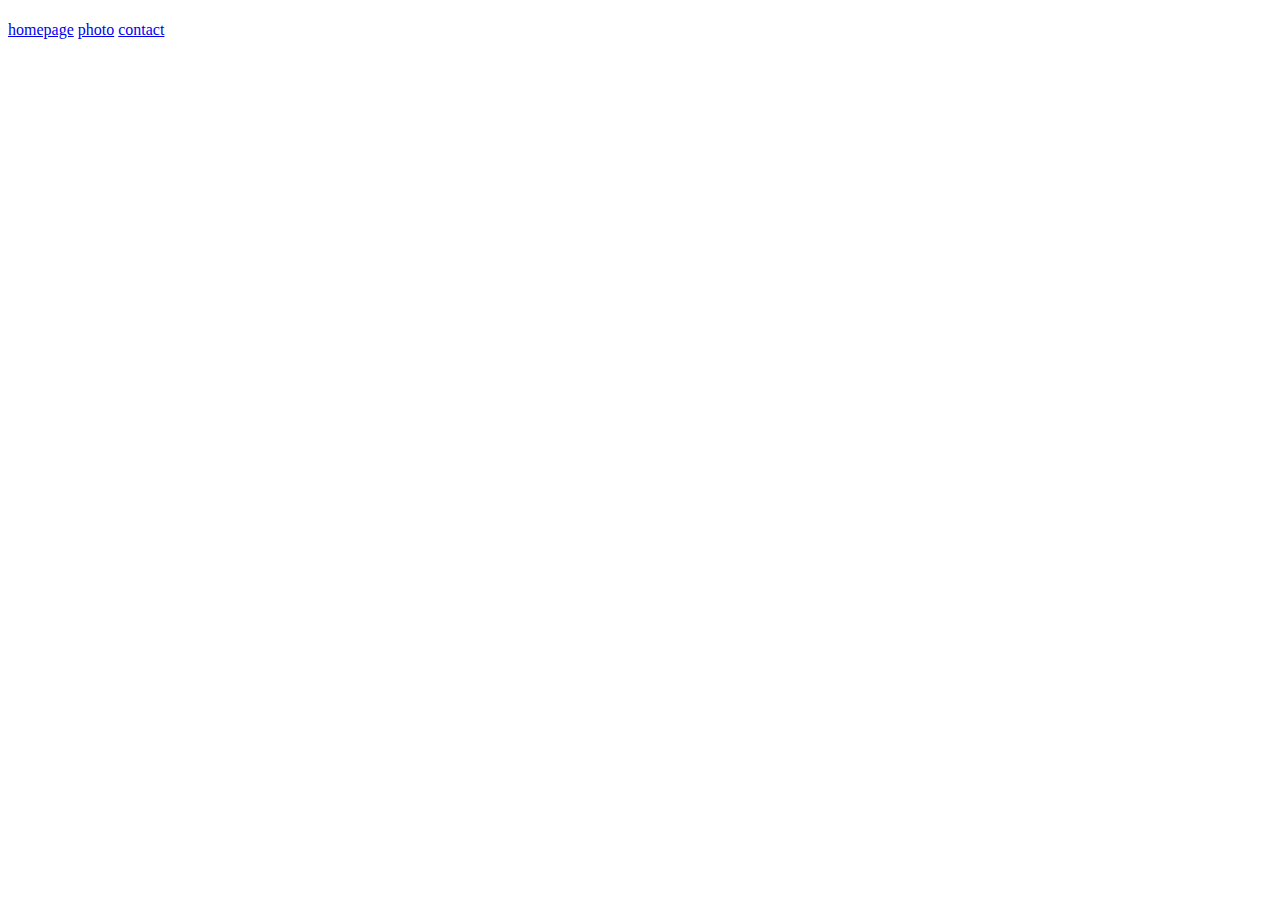
==== contact.html @ 5114a4e4 "basic structure laid out" ====
<!DOCTYPE html>
<html lang="en">
<head>
    <meta charset="UTF-8">
    <meta name="viewport" content="width=device-width, initial-scale=1.0">
    <title>Document</title>
</head>
<body>
    <h1></h1>
    <p></p>
    <footer>
        <div>
            <a href="index.html">homepage</a>
            <a href="photo.html">photo</a>
            <a href="contact.html">contact</a>
        </div>
    </footer>
</body>
</html>
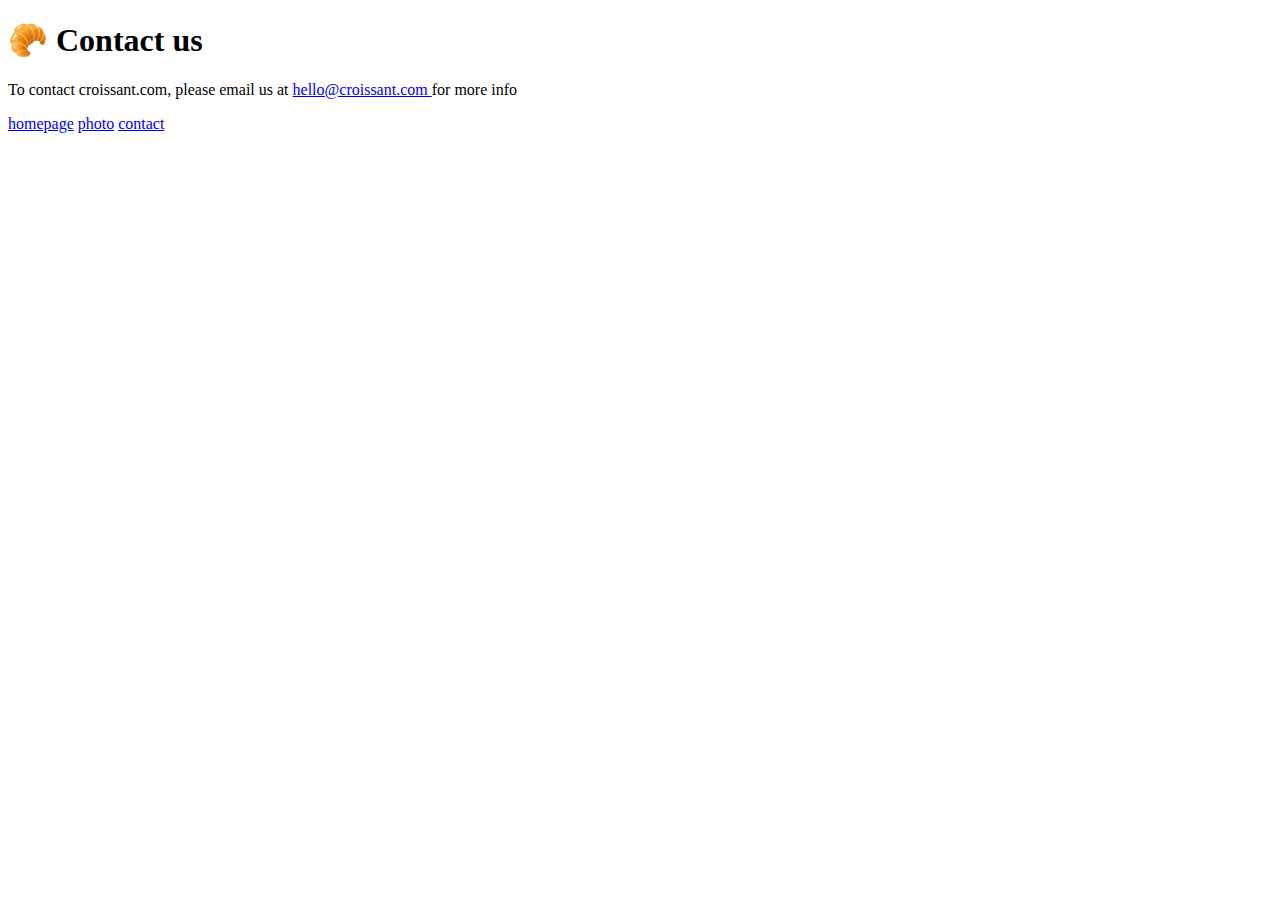
==== commit 0884a20d: "html and links" ====
--- a/contact.html
+++ b/contact.html
@@ -3,11 +3,13 @@
 <head>
     <meta charset="UTF-8">
     <meta name="viewport" content="width=device-width, initial-scale=1.0">
+    <link rel="stylesheet" href="style.css">
     <title>Document</title>
 </head>
 <body>
-    <h1></h1>
-    <p></p>
+    <h1>🥐 Contact us </h1>
+    <p>To contact croissant.com, please email us at 
+        <a href="mailto:hello@croissant.com">hello@croissant.com </a>for more info</p>
     <footer>
         <div>
             <a href="index.html">homepage</a>
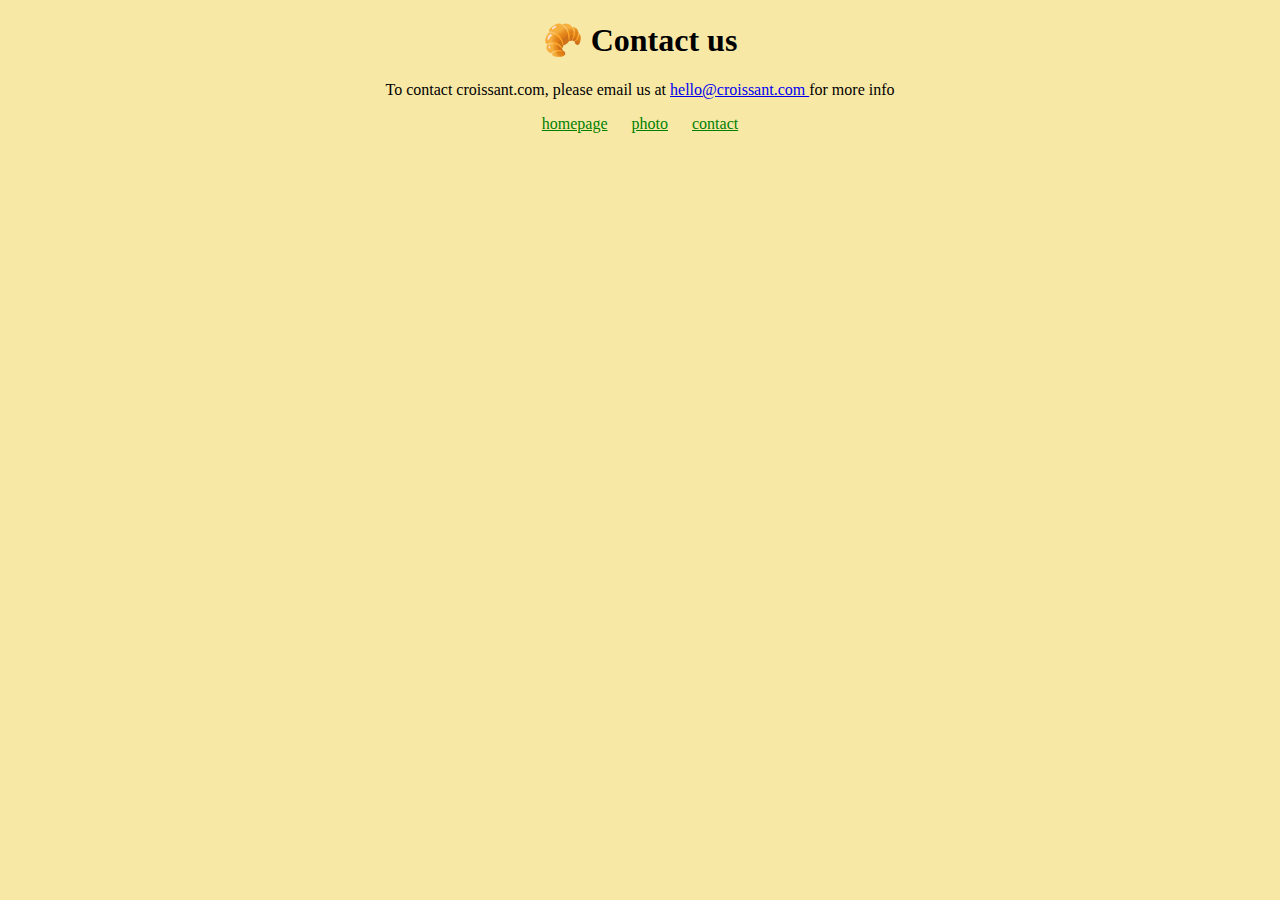
==== commit 6e7255b4: "css updates" ====
--- a/contact.html
+++ b/contact.html
@@ -3,7 +3,7 @@
 <head>
     <meta charset="UTF-8">
     <meta name="viewport" content="width=device-width, initial-scale=1.0">
-    <link rel="stylesheet" href="style.css">
+    <link rel="stylesheet" href="src/style.css">
     <title>Document</title>
 </head>
 <body>
--- a/src/style.css
+++ b/src/style.css
@@ -0,0 +1,17 @@
+body{
+    background-color: #f8e8a6;
+    text-align: center;
+}
+.links{
+    text-align: center;
+}
+footer a {
+    color: green;
+    margin: 0px 10px;
+    text-decoration: underline;
+}
+.croissant-photo{
+    margin: 30px 0;
+    border-radius: 10px;
+    max-width: 835px;
+}